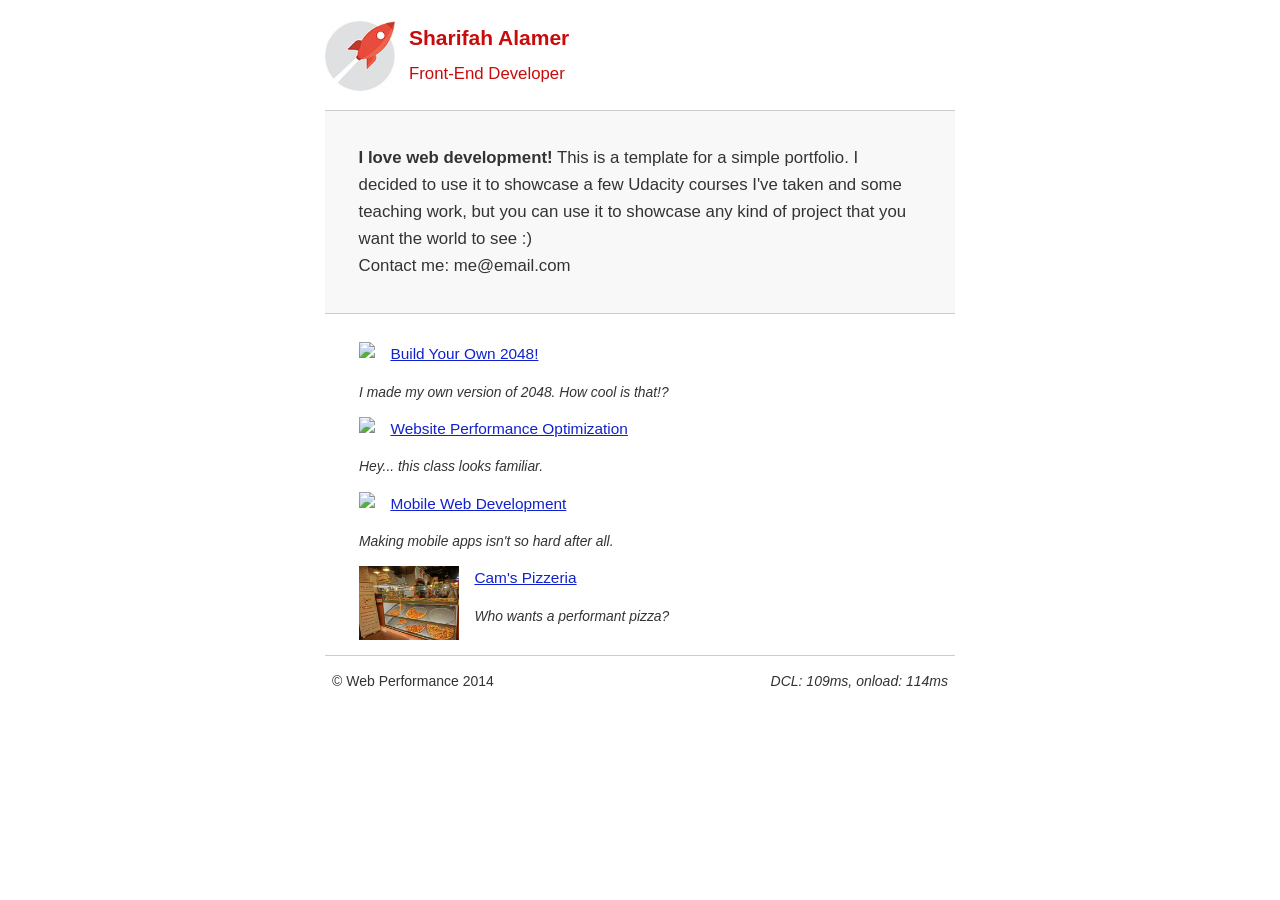
==== index.html @ d7d9d9e8 "Update index.html" ====
<!DOCTYPE html>
<html lang="en">
  <head>
    <meta charset="utf-8">
    <meta name="viewport" content="width=device-width, initial-scale=1">
    <meta name="description" content=" FILL ME IN ">
    <meta name="author" content=" FILL ME IN ">
    <title>Sharifah Alamer: Portfolio</title>
    
    <!-- Hmm, what is the impact of web fonts on speed? Measure it... -->
    
    
    <link href="css/style.css" rel="stylesheet" inline>
    <link href="css/print.css" rel="stylesheet">
    


    <script>
      (function(w,g){w['GoogleAnalyticsObject']=g;
      w[g]=w[g]||function(){(w[g].q=w[g].q||[]).push(arguments)};w[g].l=1*new Date();})(window,'ga');

      // Optional TODO: replace with your Google Analytics profile ID.
      ga('create', 'UA-XXXX-Y');
      ga('send', 'pageview');
    </script>
    <script async src="http://www.google-analytics.com/analytics.js"></script>
    <script async src="js/perfmatters.js"></script>
  </head>

  <body>
    <header>
      <a href="/"><img src="img/logo_mini.jpg"></a>
      <p>Sharifah Alamer<br><span>Front-End Developer</span></p>
    </header>

    <div class="container">
      <div class="hero">
        <strong>I love web development!</strong> This is a template for a simple portfolio. I decided to use it to showcase a few Udacity courses I've taken and some teaching work, but you can use it to showcase any kind of project that you want the world to see :) <br> Contact me: me@email.com
      </div>

      <div class="content">
        <ul>
          <li>
            <img src="https://lh4.ggpht.com/kJEnfqhPvtm4m3EneSZ4fWYGS8lW4YNhEjk6zPkyrQaBUHc-2Y_ElDic99NHI0h-UBLXVbRCjFybFvrWxdk=s100">
            <a href="project-2048.html">Build Your Own 2048!</a>
            <p>I made my own version of 2048. How cool is that!?</p>
          </li>

          <li>
            <img src="https://lh6.ggpht.com/f_0W8h__3G99CWTjnMjD8BUKm7yp2-wJyApLtTwFoFtlal2ULf_JgHIsOQq2NiYfKOdMlXlMHDKNo5XVZLs=s100">
            <a href="project-webperf.html">Website Performance Optimization</a>
            <p>Hey... this class looks familiar.</p>
          </li>

          <li>
            <img src="https://lh5.ggpht.com/IKdCmTWn8a2nMhlwMYzryvzRN5CUZAOBr4tDrEAbszV7TIFe9pRAInA4kkYcgTXwrifJsBEsq1agTueuu-g=s100">
            <a href="project-mobile.html">Mobile Web Development</a>
            <p>Making mobile apps isn't so hard after all.</p>
          </li>

          <li>
            <img style="width: 100px;" src="views/images/pizzeria.jpg">
            <a href="views/pizza.html">Cam's Pizzeria</a>
            <p>Who wants a performant pizza?</p>
          </li>
        </ul>
      </div>

      <footer>
        <p>&copy; Web Performance 2014 <span id="crp-stats"></span></p>
      </footer>
    </div>
  </body>
</html>
---- css/style.css ----
html {
  font-size: 100%;
  overflow-y: scroll;
  -webkit-tap-highlight-color: rgba(0,0,0,0);
  -ms-text-size-adjust: 100%;
  -webkit-text-size-adjust: none;
}
body { margin: 0; font-size: 14px; line-height: 1.61; font-weight: 400; }
body, button, input, select, textarea { font-family: 'Open Sans', sans-serif; color: #333; }

a { color: #12C; }
a:visited { color: #61C; }
a:focus { outline: thin dotted; }
a:hover, a:active { color: #c00; outline: 0; }

b, strong { font-weight: bold; }
pre, code { font-family: monospace, monospace; font-size: 1em; }
ul, ol { margin: 1em 0; padding: 0 0 0 20px; }
img { border: 0; max-width: 100%; }

body { background: #fff; }
header, footer, .container { max-width: 45em; margin: 0 auto; }

header { padding: 0 0.5em; color: #C90B0B; }
header img { border-radius: none; float: left; width: 5em; margin-right: 0.5em;}
header p { font-size:1.5em; font-weight: bold; padding-left: 4em;}
header p span { font-size: 0.8em; font-weight: normal;}

.hero { padding: 2em; background-color: #f8f8f8; font-size:1.2em;
  border-bottom: 1px solid #ccc;
  border-top: 1px solid #ccc;
}

.content { padding: 1em 1em; }
.content li { list-style-type: none; font-size: 1.1em;}
li img { float:left; padding-right: 1em; }
li p { font-size: 0.9em; font-style: italic; }

footer {
  padding: 0 0.5em;
  border-top: 1px solid #ccc;
}
footer span { float: right; font-style: italic; }

/* Smartphones (portrait) */
@media only screen and (max-width: 480px) {
  body { font-size: 12px;}
  header p { padding-left: 4.5em;}
}
---- css/print.css ----
@media print {
  * { background: transparent !important; color: black !important; text-shadow: none !important; filter:none !important; -ms-filter: none !important; }
  a, a:visited { color: #444 !important; text-decoration: underline; }
  a[href]:after { content: " (" attr(href) ")"; }
  tr, img { page-break-inside: avoid; }
  img { max-width: 100% !important; }
  @page { margin: 0.5cm; }
  p, h2, h3 { orphans: 3; widows: 3; }
  h2, h3{ page-break-after: avoid; }
}
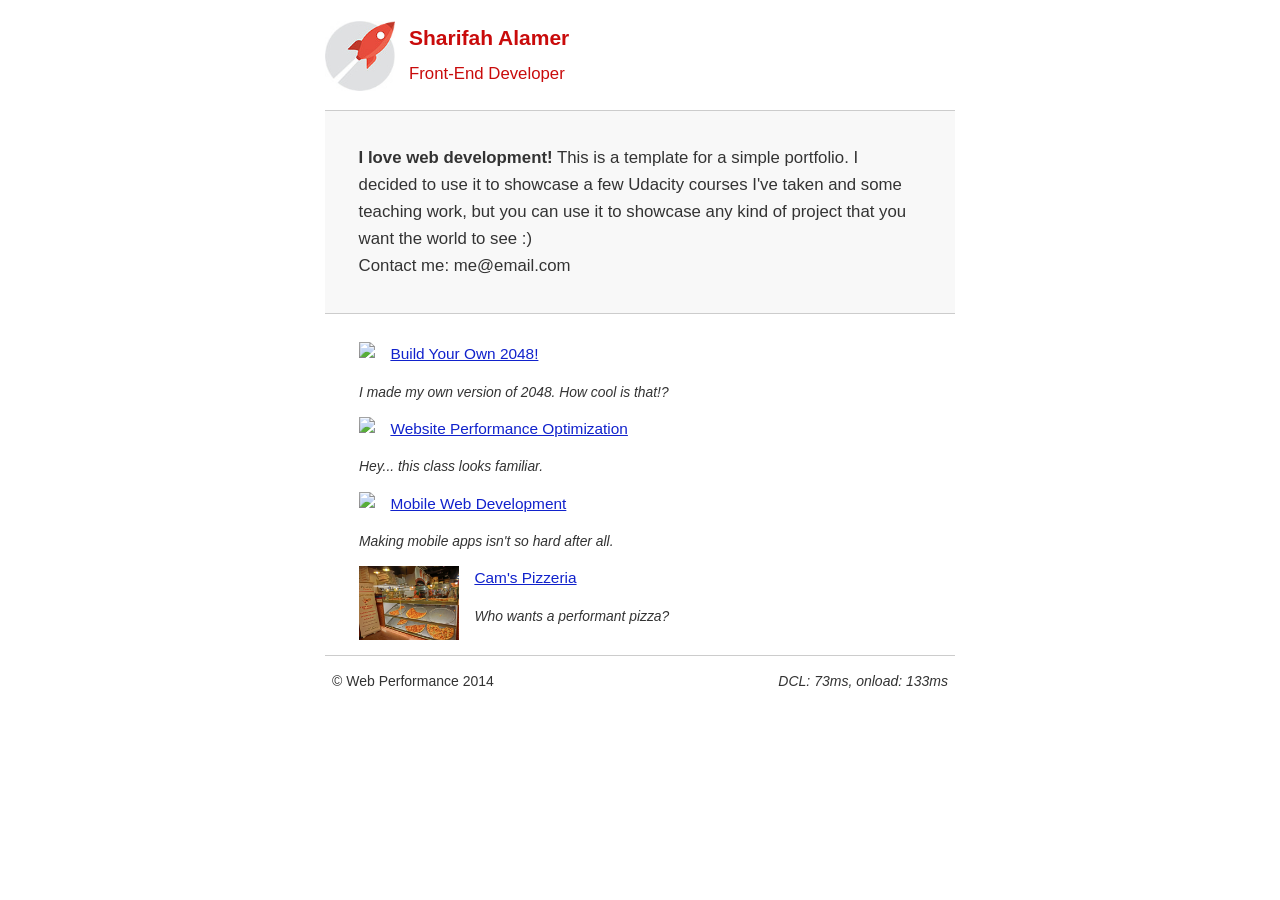
==== commit 26e78554: "Update index.html" ====
--- a/index.html
+++ b/index.html
@@ -10,8 +10,8 @@
     <!-- Hmm, what is the impact of web fonts on speed? Measure it... -->
     
     
-    <link href="css/style.css" rel="stylesheet" inline>
-    <link href="css/print.css" rel="stylesheet">
+    <link href="css/style.css" rel="stylesheet">
+    <link href="css/print.css" rel="stylesheet" media='print'>
     
 
 
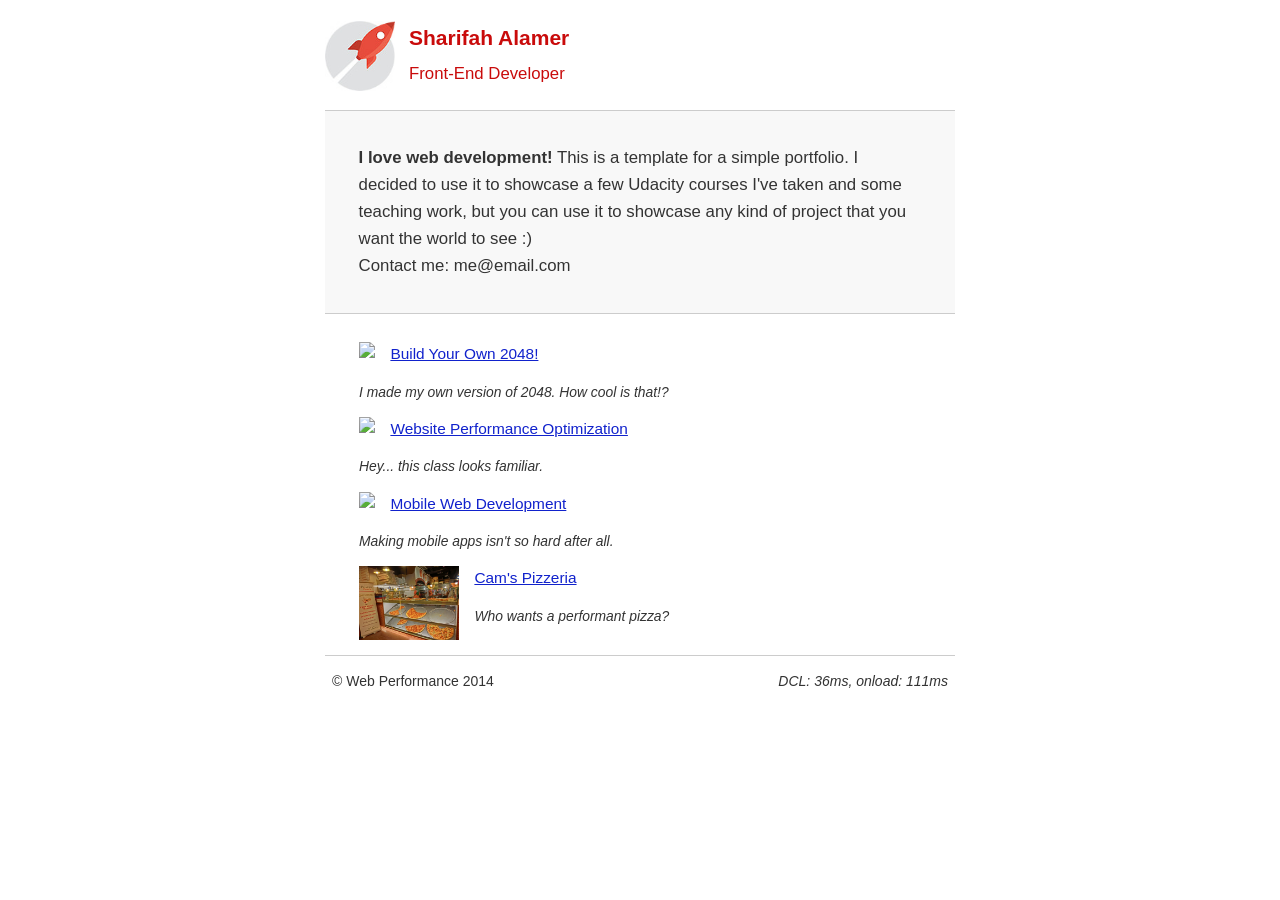
==== commit 4a471491: "Update index.html" ====
--- a/index.html
+++ b/index.html
@@ -29,7 +29,8 @@
 
   <body>
     <header>
-      <a href="/"><img src="img/logo_mini.jpg"></a>
+      <a href="/"><img src="[data-uri]
+"></a>
       <p>Sharifah Alamer<br><span>Front-End Developer</span></p>
     </header>
 
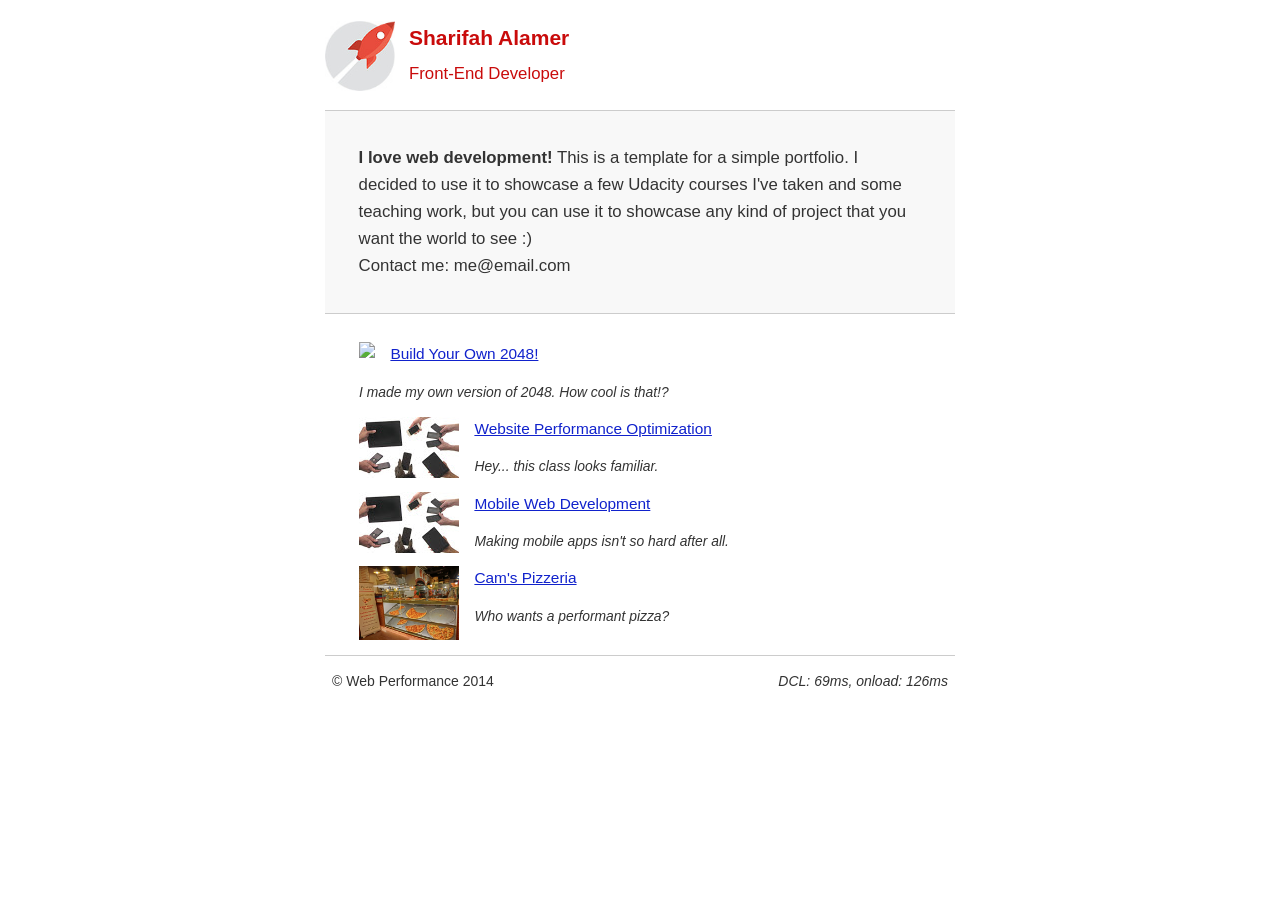
==== commit afe44291: "Update index.html" ====
--- a/index.html
+++ b/index.html
@@ -48,13 +48,15 @@
           </li>
 
           <li>
-            <img src="https://lh6.ggpht.com/f_0W8h__3G99CWTjnMjD8BUKm7yp2-wJyApLtTwFoFtlal2ULf_JgHIsOQq2NiYfKOdMlXlMHDKNo5XVZLs=s100">
+            <img src="[data-uri]
+">
             <a href="project-webperf.html">Website Performance Optimization</a>
             <p>Hey... this class looks familiar.</p>
           </li>
 
           <li>
-            <img src="https://lh5.ggpht.com/IKdCmTWn8a2nMhlwMYzryvzRN5CUZAOBr4tDrEAbszV7TIFe9pRAInA4kkYcgTXwrifJsBEsq1agTueuu-g=s100">
+            <img src="[data-uri]
+">
             <a href="project-mobile.html">Mobile Web Development</a>
             <p>Making mobile apps isn't so hard after all.</p>
           </li>
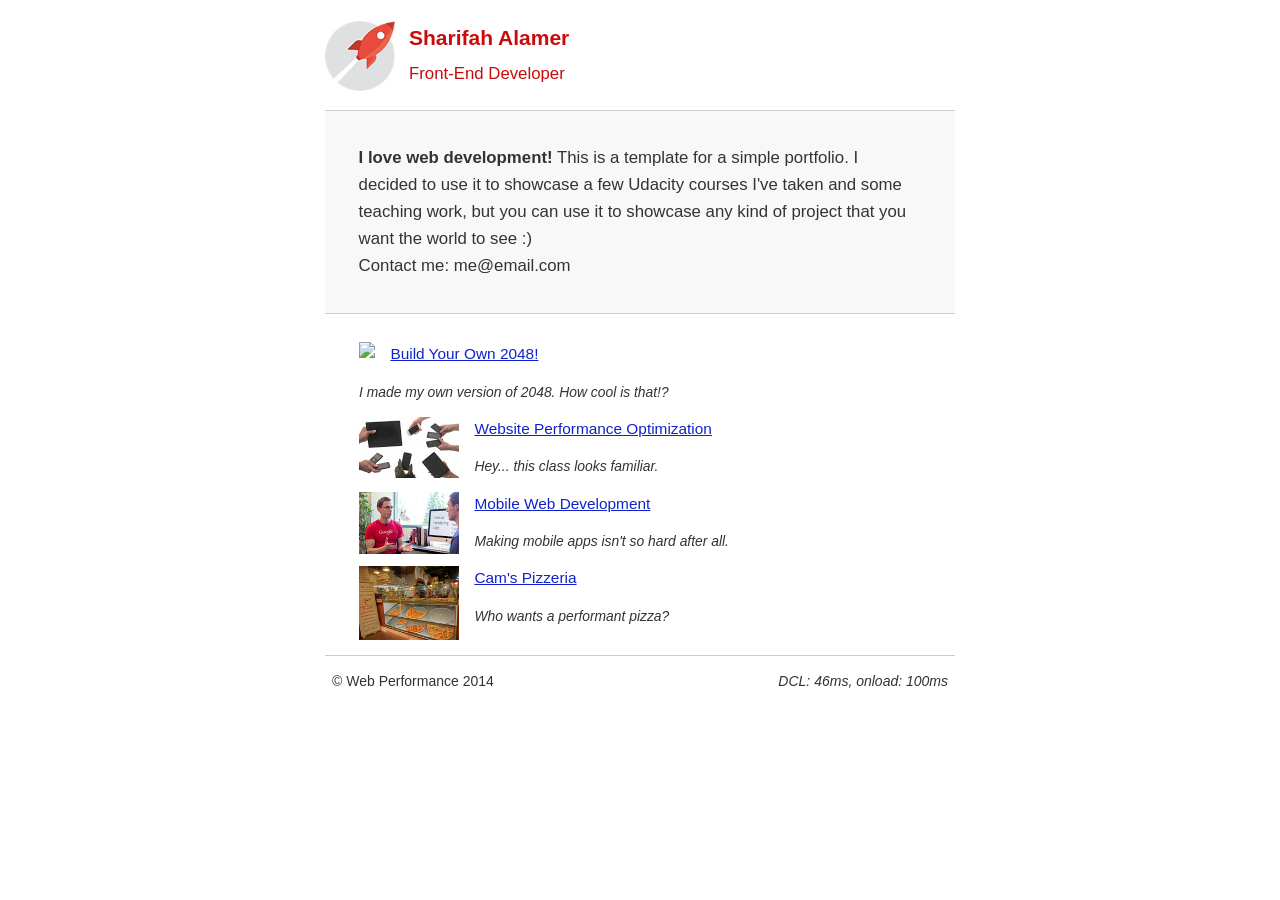
==== commit 0cba596b: "Update index.html" ====
--- a/index.html
+++ b/index.html
@@ -55,7 +55,7 @@
           </li>
 
           <li>
-            <img src="[data-uri]
+            <img src="[data-uri]
 ">
             <a href="project-mobile.html">Mobile Web Development</a>
             <p>Making mobile apps isn't so hard after all.</p>
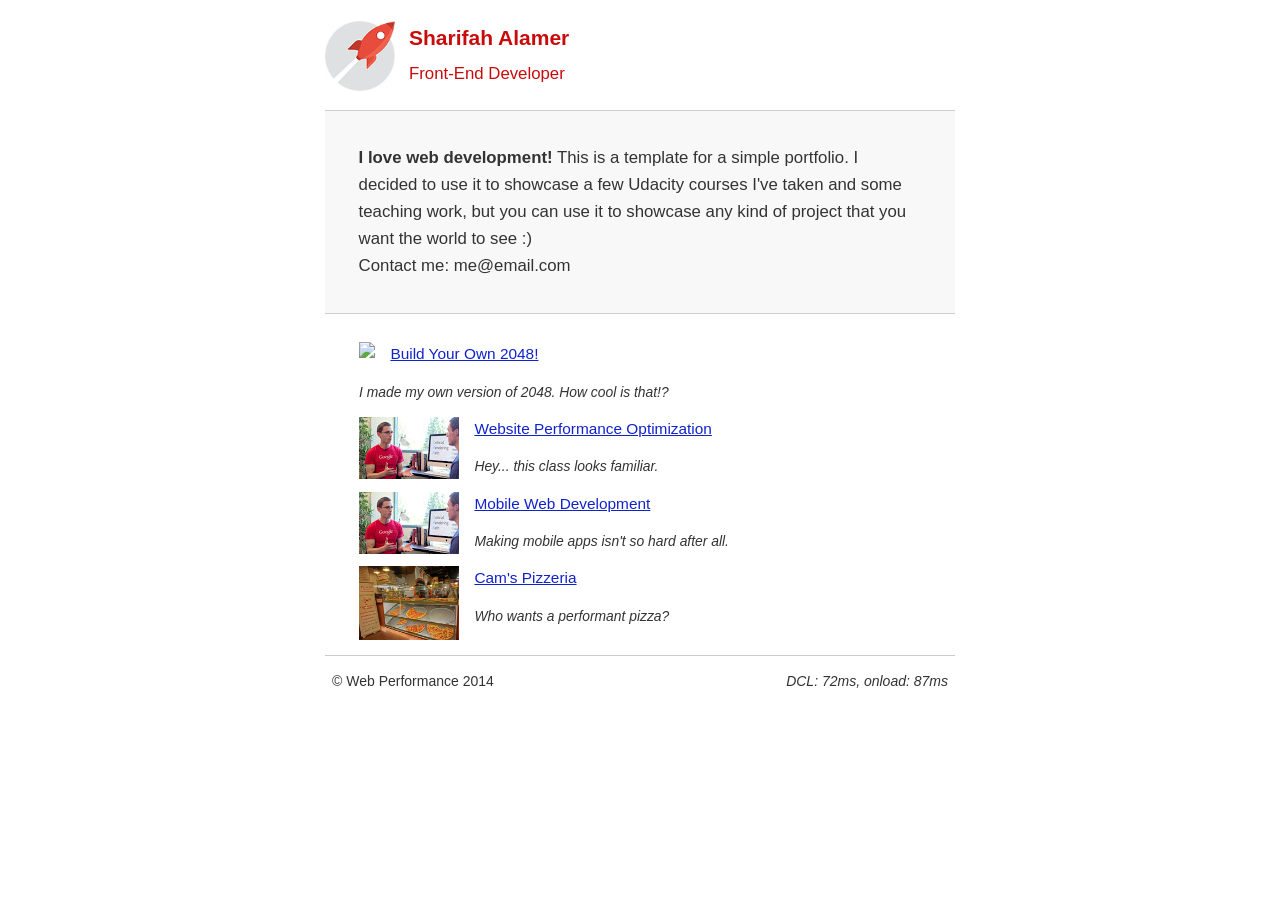
==== commit 095b13b1: "Update index.html" ====
--- a/index.html
+++ b/index.html
@@ -48,7 +48,7 @@
           </li>
 
           <li>
-            <img src="[data-uri]
+            <img src="[data-uri]
 ">
             <a href="project-webperf.html">Website Performance Optimization</a>
             <p>Hey... this class looks familiar.</p>
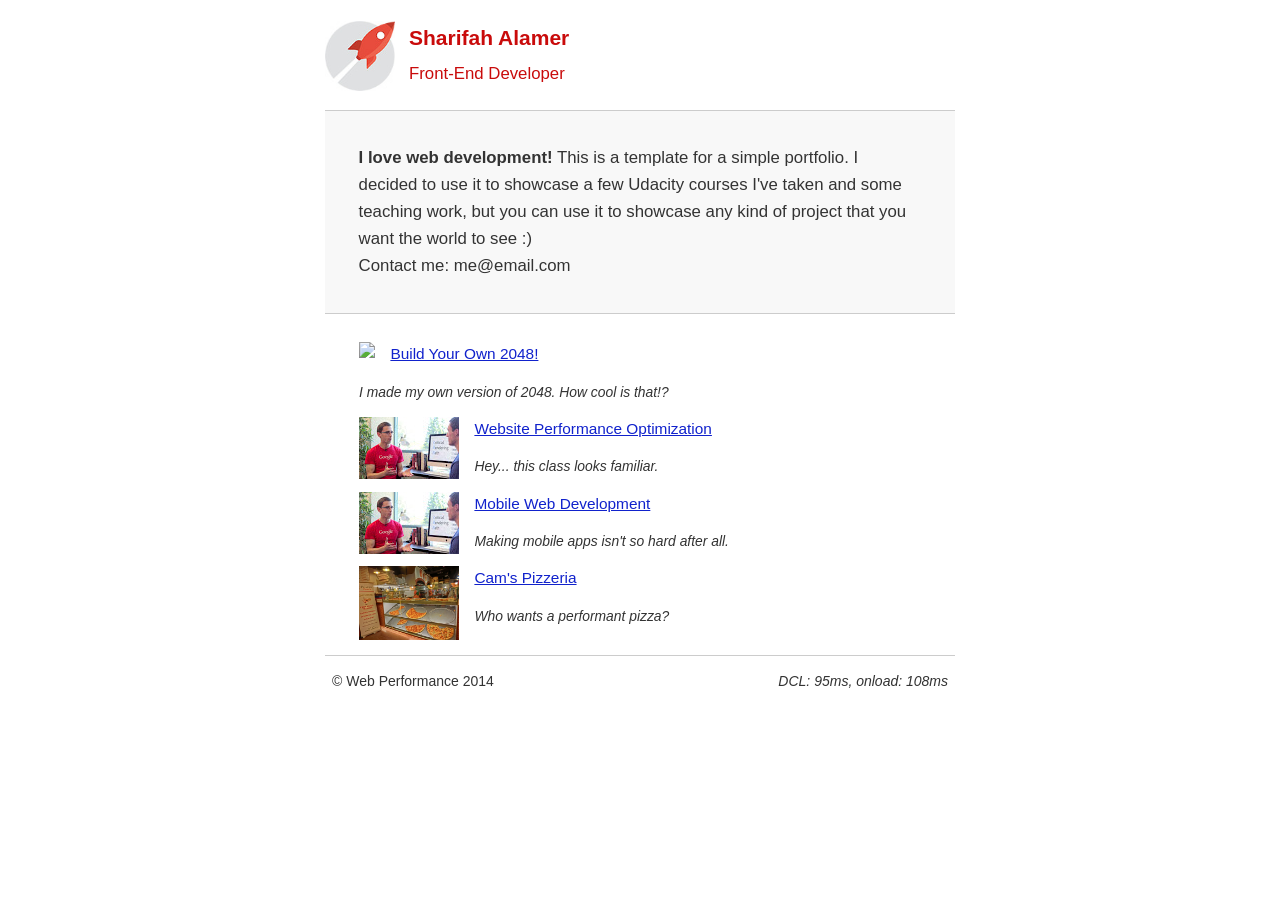
==== commit 88bba31a: "Update index.html" ====
--- a/index.html
+++ b/index.html
@@ -64,7 +64,7 @@
           <li>
             <img style="width: 100px;" src="views/images/pizzeria.jpg">
             <a href="views/pizza.html">Cam's Pizzeria</a>
-            <p>Who wants a performant pizza?</p>
+            <p>Who wants a performant pizza?</p> 
           </li>
         </ul>
       </div>
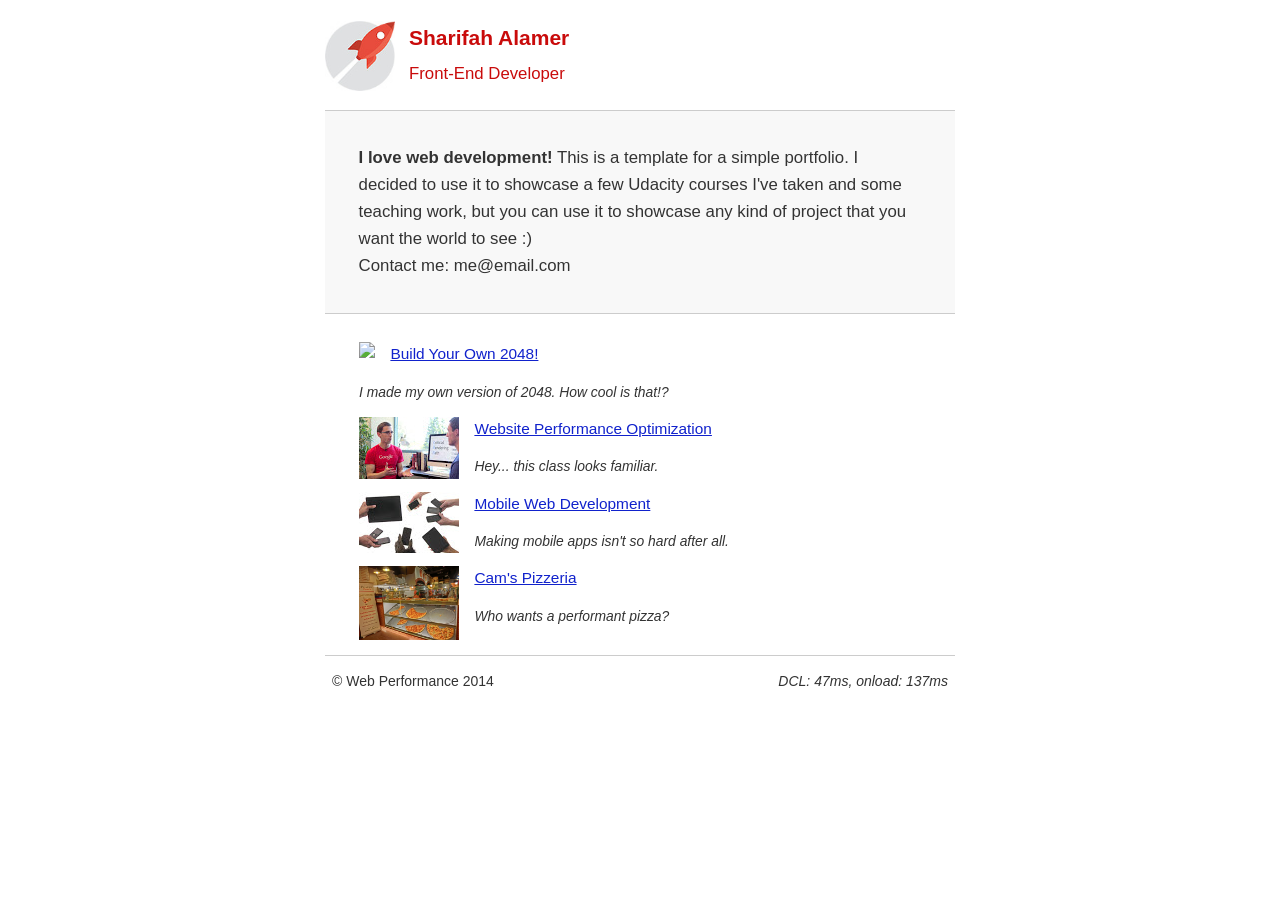
==== commit 2c3c917b: "Update index.html" ====
--- a/index.html
+++ b/index.html
@@ -48,15 +48,13 @@
           </li>
 
           <li>
-            <img src="[data-uri]
-">
+            <img src="[data-uri]">
             <a href="project-webperf.html">Website Performance Optimization</a>
             <p>Hey... this class looks familiar.</p>
           </li>
 
           <li>
-            <img src="[data-uri]
-">
+            <img src="[data-uri]">
             <a href="project-mobile.html">Mobile Web Development</a>
             <p>Making mobile apps isn't so hard after all.</p>
           </li>
